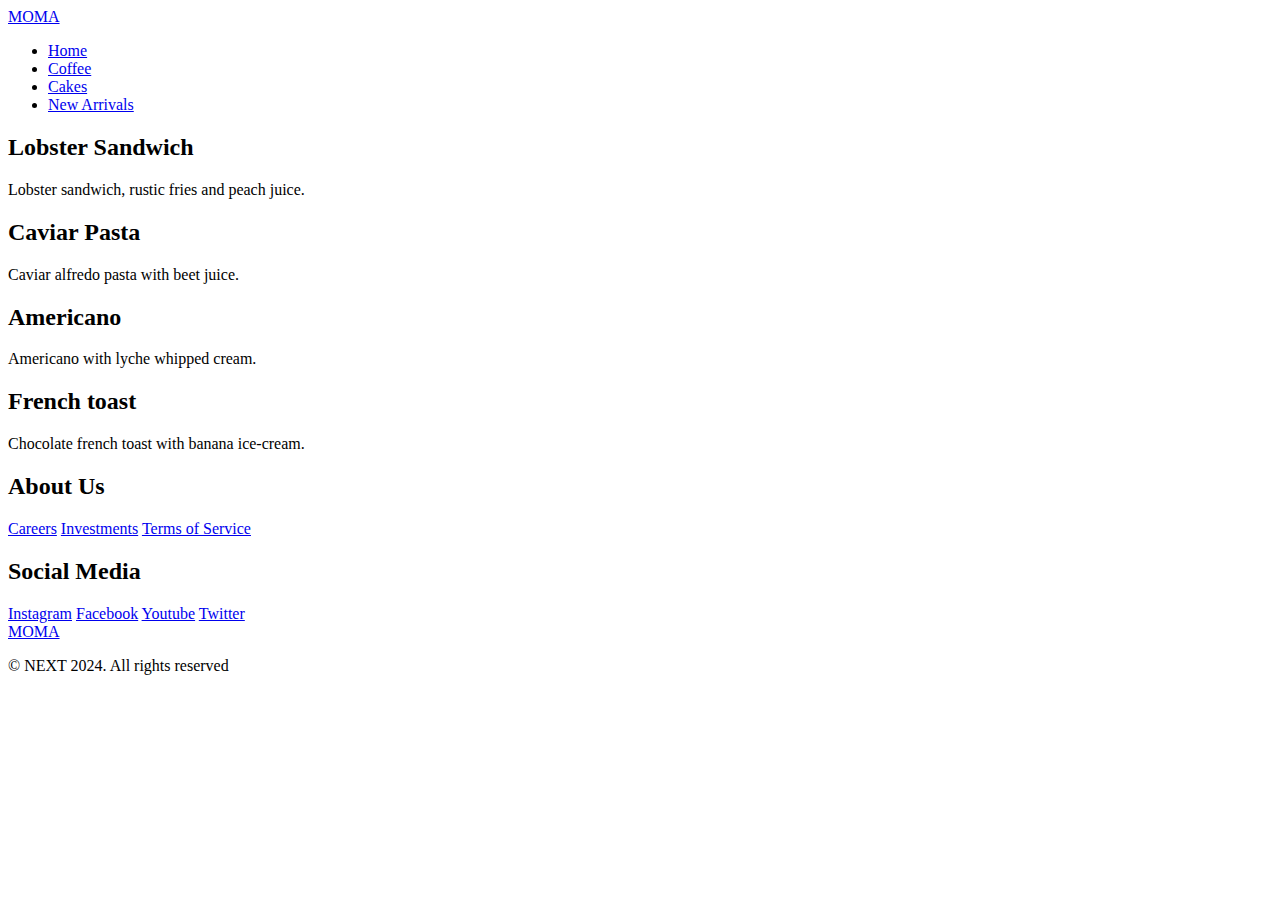
==== arrivals.html @ 2226fccc "Create arrivals.html" ====
<!DOCTYPE html>
<html lang="en">
  <head>
    <meta charset="UTF-8" />
    <meta name="viewport" content="width=device-width, initial-scale=1.0" />
    <title>HTML CSS Website</title>
    <link rel="stylesheet" href="styles.css" />
    <link
      rel="stylesheet"
      href="https://use.fontawesome.com/releases/v5.14.0/css/all.css"
      integrity="sha384-HzLeBuhoNPvSl5KYnjx0BT+WB0QEEqLprO+NBkkk5gbc67FTaL7XIGa2w1L0Xbgc"
      crossorigin="anonymous"
    />
    <link
      href="https://fonts.googleapis.com/css2?family=Kumbh+Sans:wght@400;700&display=swap"
      rel="stylesheet"
    />
  </head>
  <body>
    <!-- Navbar Section -->
    <nav class="navbar">
      <div class="navbar__container">
        <a href="/" id="navbar__logo"><i class="fas fa-gem"></i>MOMA</a>
        <div class="navbar__toggle" id="mobile-menu">
          <span class="bar"></span> <span class="bar"></span>
          <span class="bar"></span>
        </div>
        <ul class="navbar__menu">
          <li class="navbar__item">
            <a href="/" class="navbar__links">Home</a>
          </li>
          <li class="navbar__item">
            <a href="/tech.html" class="navbar__links">Coffee</a>
          </li>
          <li class="navbar__btn">
            <a href="/sign-up.html" class="navbar__links">Cakes</a>
          </li>
          <li class="navbar__btn">
            <a href="/arrivals.html" class="navbar__links">New Arrivals</a>
          </li>
        </ul>
      </div>
    </nav>

    <div class="services2">
      <div class="services2__container">
        <div class="services2__card">
          <h2>Lobster Sandwich</h2>
          <p>Lobster sandwich, rustic fries and peach juice.</p>
        </div>
        <div class="services2__card">
          <h2>Caviar Pasta</h2>
          <p>Caviar alfredo pasta with beet juice.</p>
        </div>
      </div>
    </div>

    <div class="services1">
      <div class="services1__container">
        <div class="services1__card">
          <h2>Americano</h2>
          <p>Americano with lyche whipped cream.</p>
        </div>
        <div class="services1__card">
          <h2>French toast</h2>
          <p>Chocolate french toast with banana ice-cream.</p>
        </div>
      </div>
    </div>

    <div class="footer__container">
      <div class="footer__links">
        <div class="footer__link--wrapper">
          <div class="footer__link--items">
            <h2>About Us</h2>
            <a href="/">Careers</a> <a href="/">Investments</a>
            <a href="/">Terms of Service</a>
          </div>
          <div class="footer__link--items"></div>
        </div>
        <div class="footer__link--wrapper">
          <div class="footer__link--items">
            <h2>Social Media</h2>
            <a href="/">Instagram</a> <a href="/">Facebook</a>
            <a href="/">Youtube</a> <a href="/">Twitter</a>
          </div>
        </div>
      </div>
      <section class="social__media">
        <div class="social__media--wrap">
          <div class="footer__logo">
            <a href="/" id="footer__logo"><i class="fas fa-gem"></i>MOMA</a>
          </div>
          <p class="website__rights">© NEXT 2024. All rights reserved</p>
          <div class="social__icons">
            <a
              class="social__icon--link"
              href="/"
              target="_blank"
              aria-label="Facebook"
            >
              <i class="fab fa-facebook"></i>
            </a>
            <a
              class="social__icon--link"
              href="/"
              target="_blank"
              aria-label="Instagram"
            >
              <i class="fab fa-instagram"></i>
            </a>
            <a
              class="social__icon--link"
              href="/"
              target="_blank"
              aria-label="Youtube"
            >
              <i class="fab fa-youtube"></i>
            </a>
            <a
              class="social__icon--link"
              href="/"
              target="_blank"
              aria-label="Twitter"
            >
              <i class="fab fa-twitter"></i>
            </a>
            <a
              class="social__icon--link"
              href="/"
              target="_blank"
              aria-label="LinkedIn"
            >
              <i class="fab fa-linkedin"></i>
            </a>
          </div>
        </div>
      </section>
    </div>
    <script src="app.js"></script>
  </body>
</html>
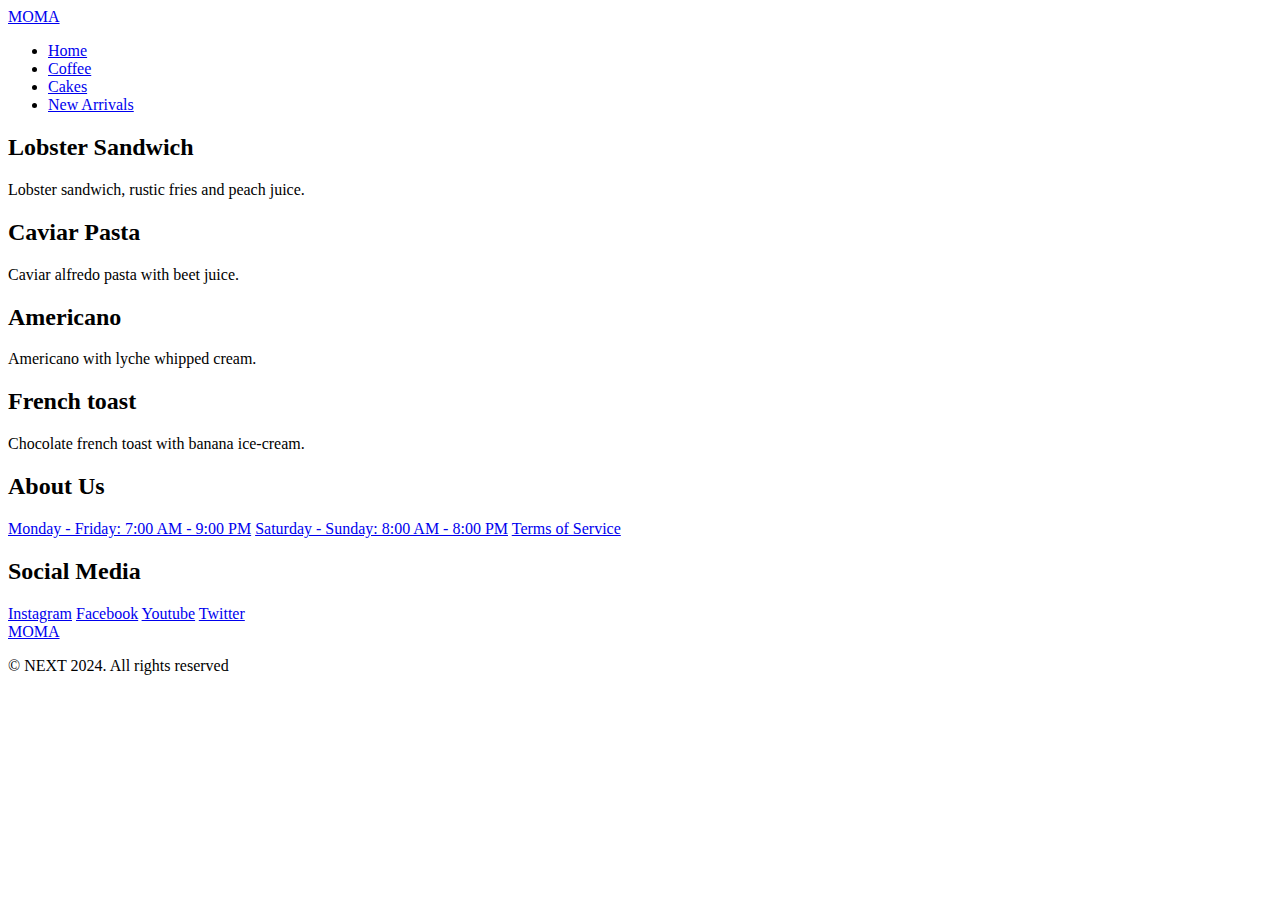
==== commit a22a2087: "Update arrivals.html" ====
--- a/arrivals.html
+++ b/arrivals.html
@@ -73,7 +73,8 @@
         <div class="footer__link--wrapper">
           <div class="footer__link--items">
             <h2>About Us</h2>
-            <a href="/">Careers</a> <a href="/">Investments</a>
+            <a href="/">Monday - Friday: 7:00 AM - 9:00 PM</a>
+            <a href="/">Saturday - Sunday: 8:00 AM - 8:00 PM</a>
             <a href="/">Terms of Service</a>
           </div>
           <div class="footer__link--items"></div>
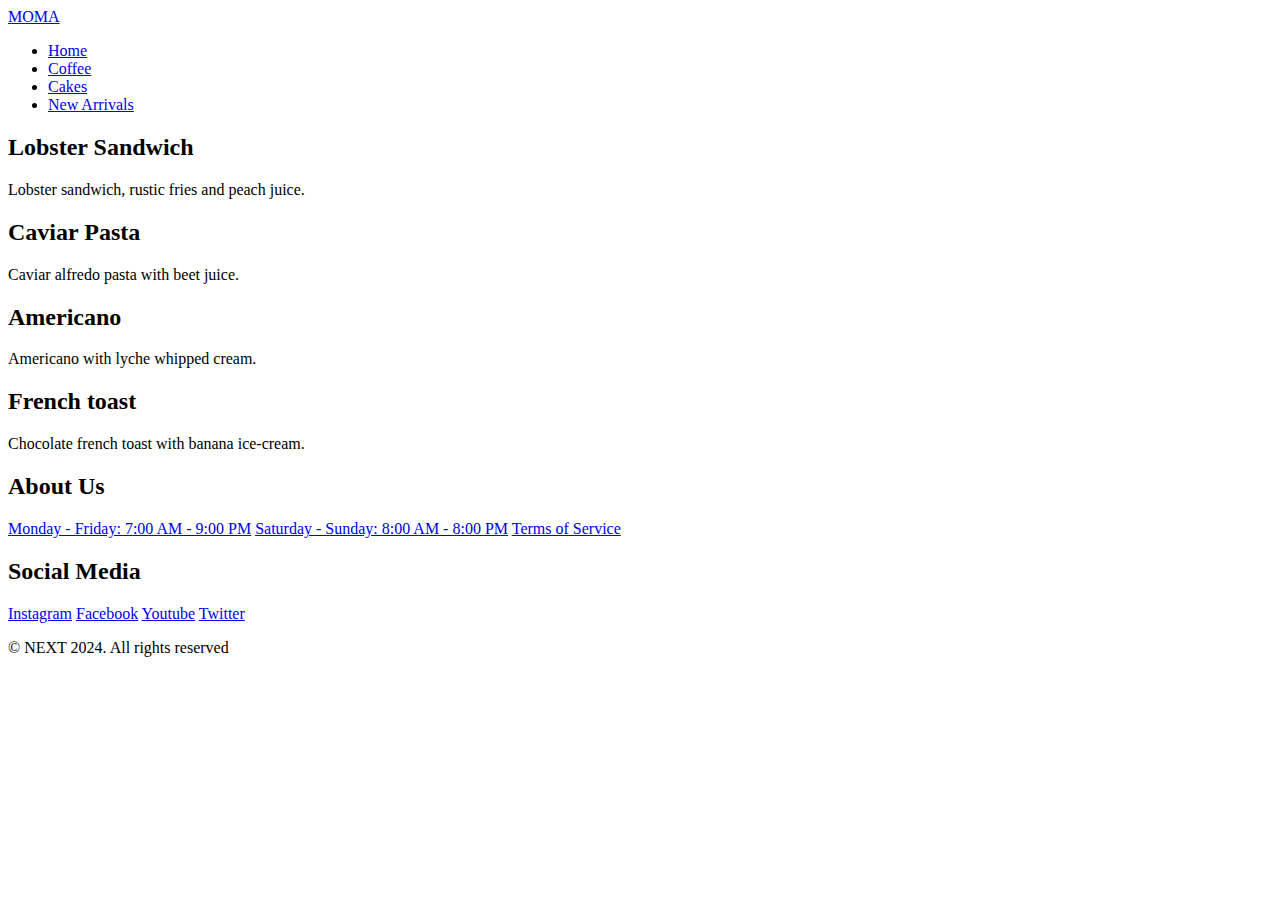
==== commit 255cb03e: "Update arrivals.html" ====
--- a/arrivals.html
+++ b/arrivals.html
@@ -89,52 +89,7 @@
       </div>
       <section class="social__media">
         <div class="social__media--wrap">
-          <div class="footer__logo">
-            <a href="/" id="footer__logo"><i class="fas fa-gem"></i>MOMA</a>
-          </div>
           <p class="website__rights">© NEXT 2024. All rights reserved</p>
-          <div class="social__icons">
-            <a
-              class="social__icon--link"
-              href="/"
-              target="_blank"
-              aria-label="Facebook"
-            >
-              <i class="fab fa-facebook"></i>
-            </a>
-            <a
-              class="social__icon--link"
-              href="/"
-              target="_blank"
-              aria-label="Instagram"
-            >
-              <i class="fab fa-instagram"></i>
-            </a>
-            <a
-              class="social__icon--link"
-              href="/"
-              target="_blank"
-              aria-label="Youtube"
-            >
-              <i class="fab fa-youtube"></i>
-            </a>
-            <a
-              class="social__icon--link"
-              href="/"
-              target="_blank"
-              aria-label="Twitter"
-            >
-              <i class="fab fa-twitter"></i>
-            </a>
-            <a
-              class="social__icon--link"
-              href="/"
-              target="_blank"
-              aria-label="LinkedIn"
-            >
-              <i class="fab fa-linkedin"></i>
-            </a>
-          </div>
         </div>
       </section>
     </div>
